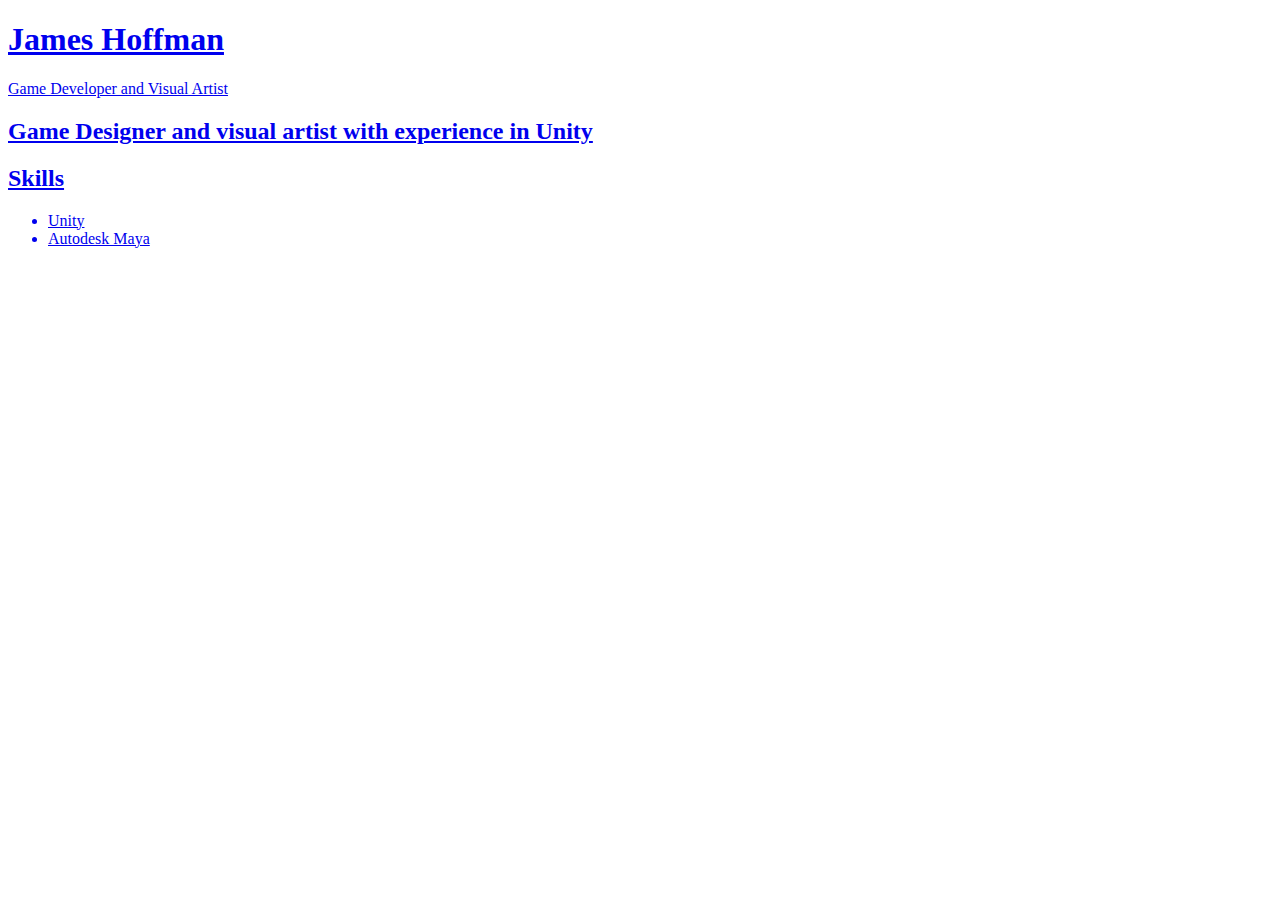
==== about.html @ b2c051e6 "Create about.html" ====
<!DOCTYPE html>
<html>
  <head>
    
    <title>James Hoffman - About</title>
    
  </head>
  <body></body>
    
    <h1><a href="index.html">James Hoffman</h1>
    <p>Game Developer and Visual Artist</p>

   

    <h2>Game Designer and visual artist with experience in Unity</h2>
          
    <h2>Skills</h2>
    <ul>
      <li>Unity</li>
      <li>Autodesk Maya</li>
    </ul>
          
  </body>
</html>
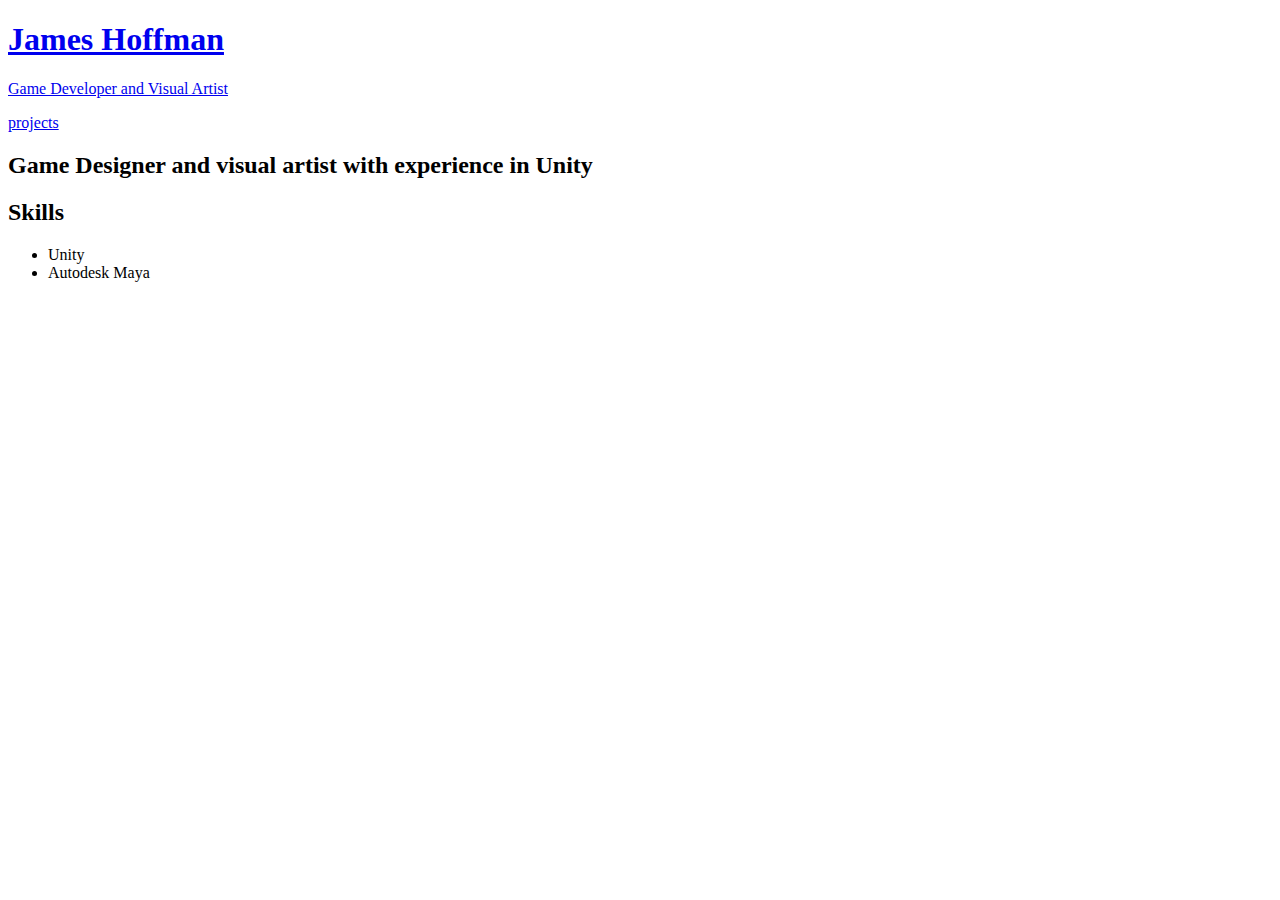
==== commit 842098b3: "Update about.html" ====
--- a/about.html
+++ b/about.html
@@ -10,7 +10,8 @@
     <h1><a href="index.html">James Hoffman</h1>
     <p>Game Developer and Visual Artist</p>
 
-   
+      <li><a href="index.html">projects</a></li>
+  
 
     <h2>Game Designer and visual artist with experience in Unity</h2>
           
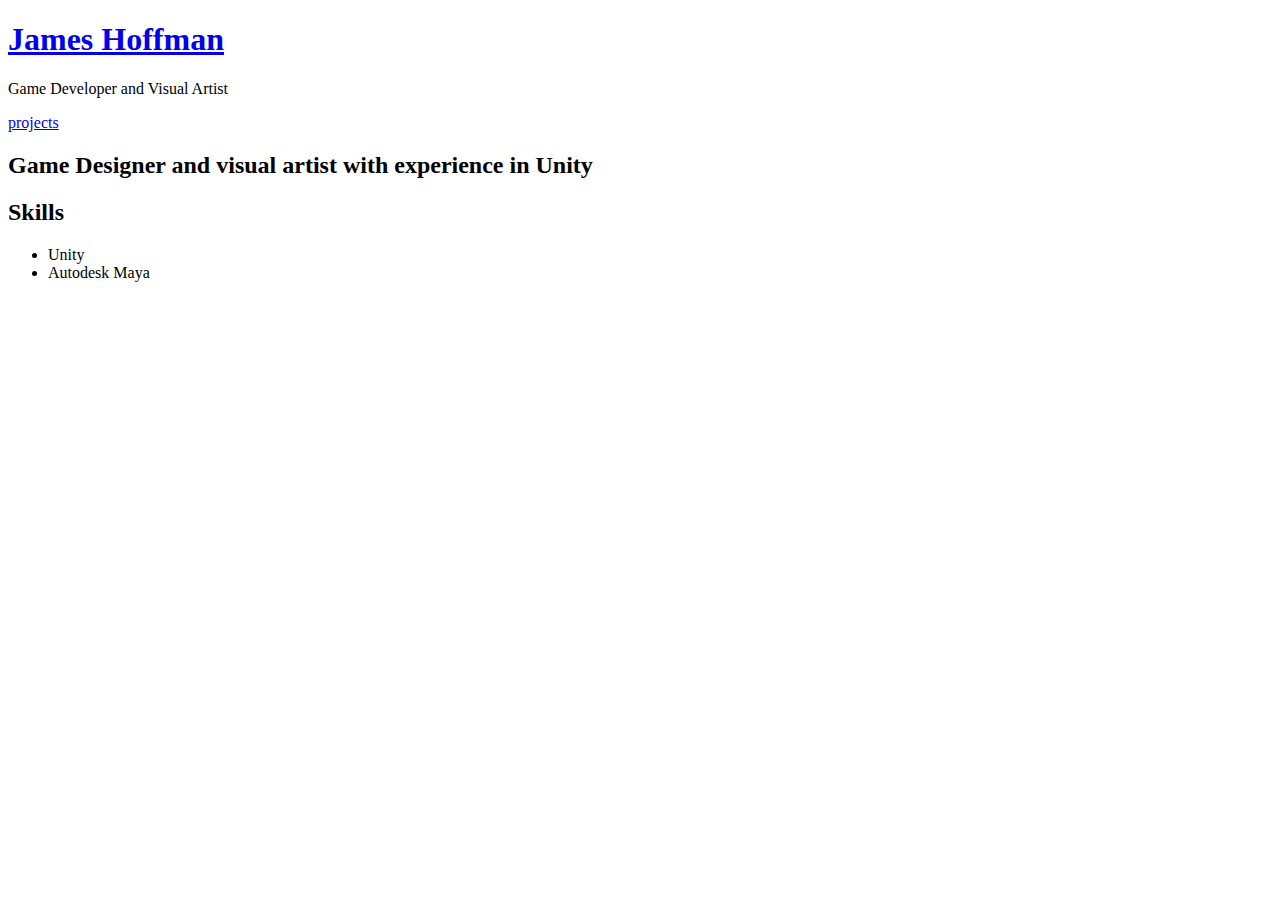
==== commit 57878a08: "Update about.html" ====
--- a/about.html
+++ b/about.html
@@ -7,7 +7,7 @@
   </head>
   <body></body>
     
-    <h1><a href="index.html">James Hoffman</h1>
+    <h1><a href="index.html">James Hoffman</a></h1>
     <p>Game Developer and Visual Artist</p>
 
       <li><a href="index.html">projects</a></li>
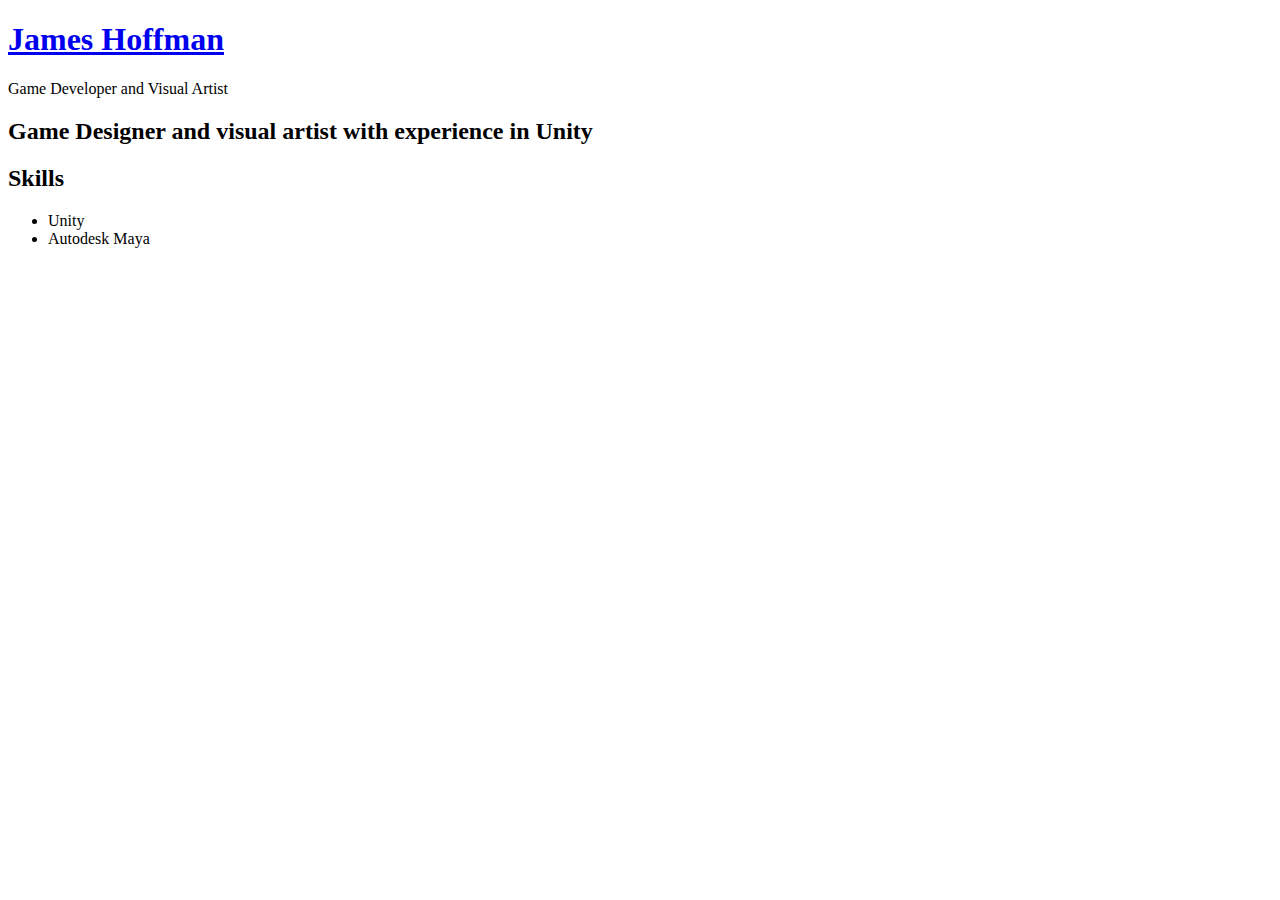
==== commit bd7bbcba: "Update about.html" ====
--- a/about.html
+++ b/about.html
@@ -9,8 +9,6 @@
     
     <h1><a href="index.html">James Hoffman</a></h1>
     <p>Game Developer and Visual Artist</p>
-
-      <li><a href="index.html">projects</a></li>
   
 
     <h2>Game Designer and visual artist with experience in Unity</h2>
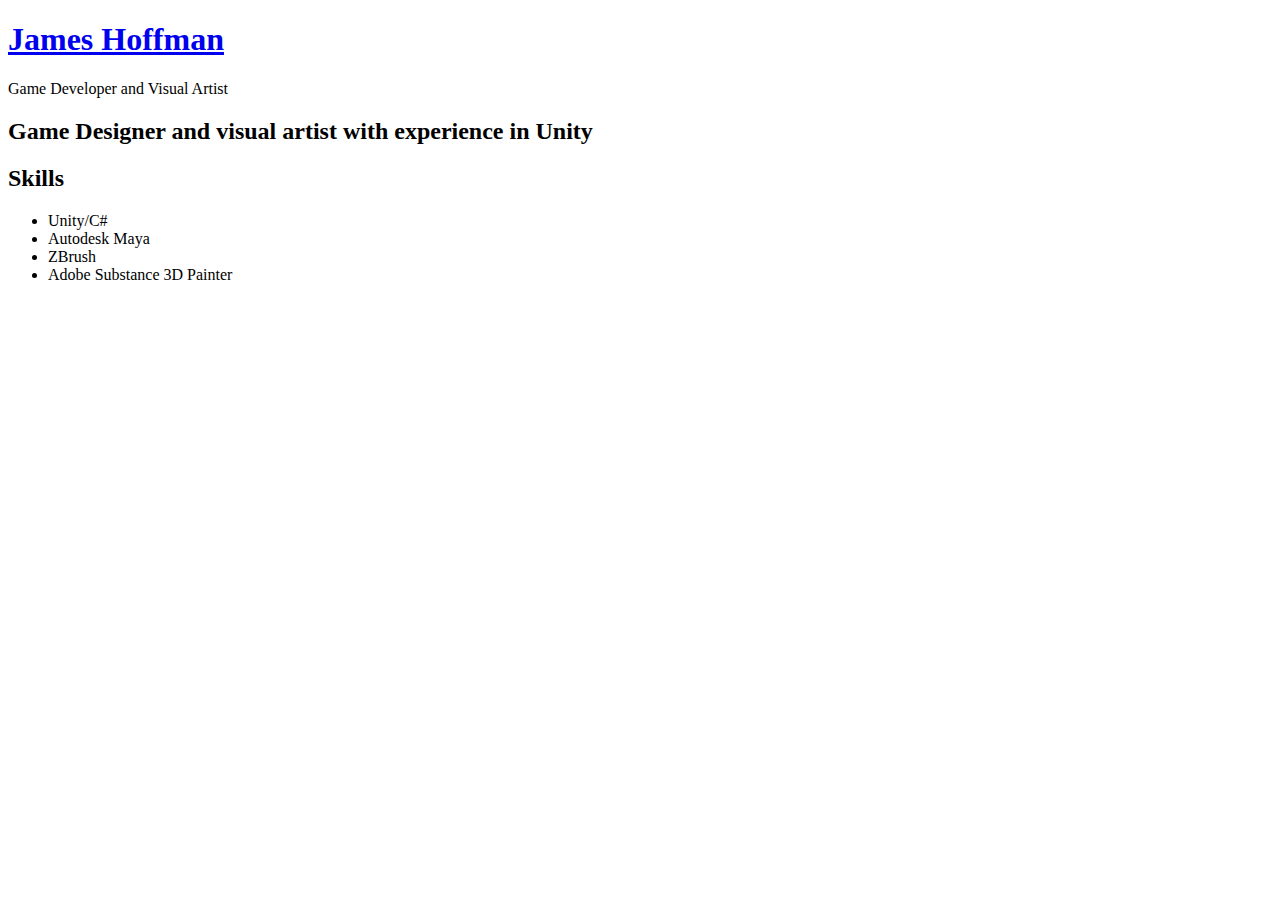
==== commit 52deb2bd: "Update about.html" ====
--- a/about.html
+++ b/about.html
@@ -15,8 +15,10 @@
           
     <h2>Skills</h2>
     <ul>
-      <li>Unity</li>
+      <li>Unity/C#</li>
       <li>Autodesk Maya</li>
+      <li>ZBrush</li>
+      <li>Adobe Substance 3D Painter</li>
     </ul>
           
   </body>
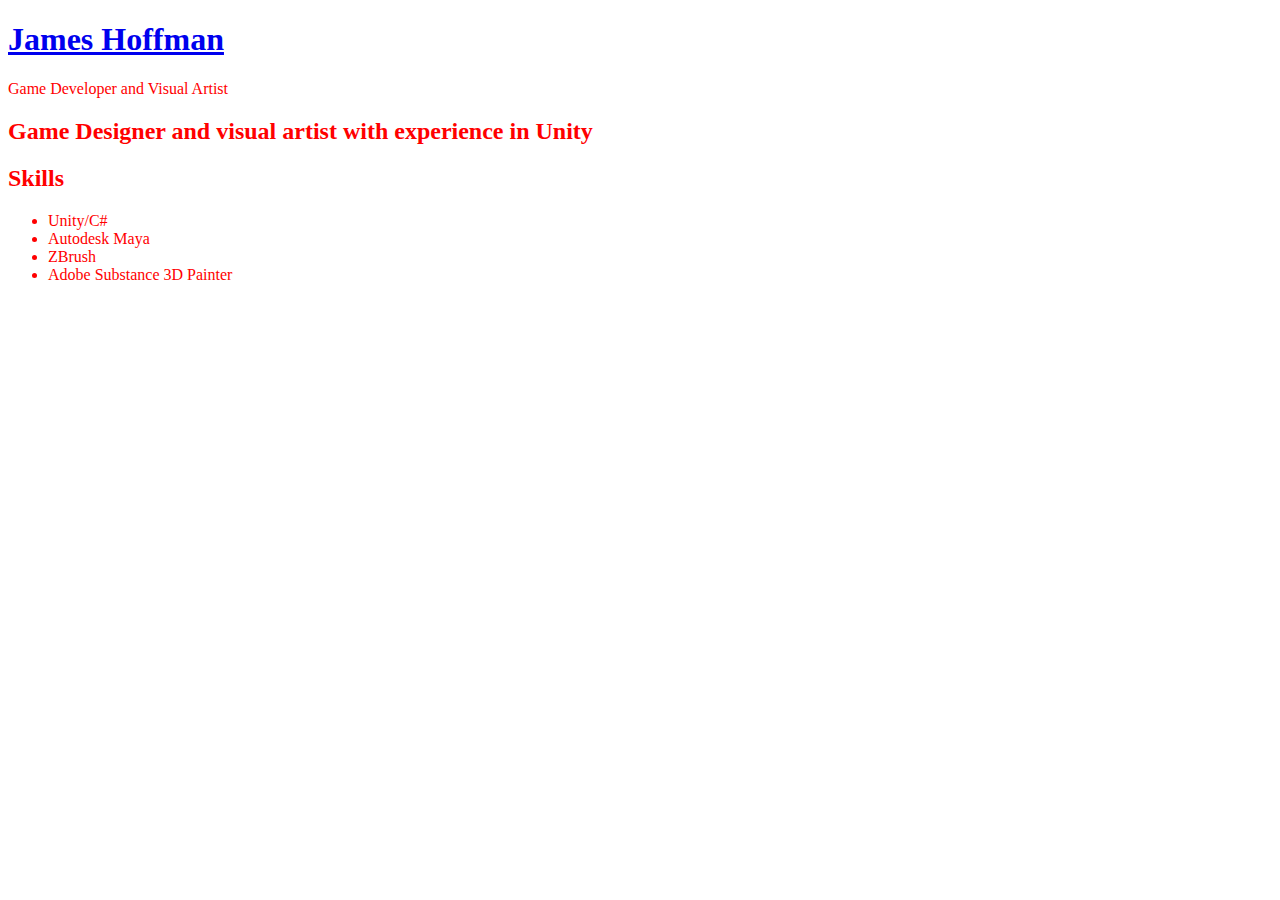
==== commit 9bb5d959: "Update about.html" ====
--- a/about.html
+++ b/about.html
@@ -3,7 +3,7 @@
   <head>
     
     <title>James Hoffman - About</title>
-    
+    <link rel="stylesheet" href="style.css">
   </head>
   <body></body>
     
--- a/style.css
+++ b/style.css
@@ -0,0 +1,4 @@
+html 
+{
+color: red;  
+}
